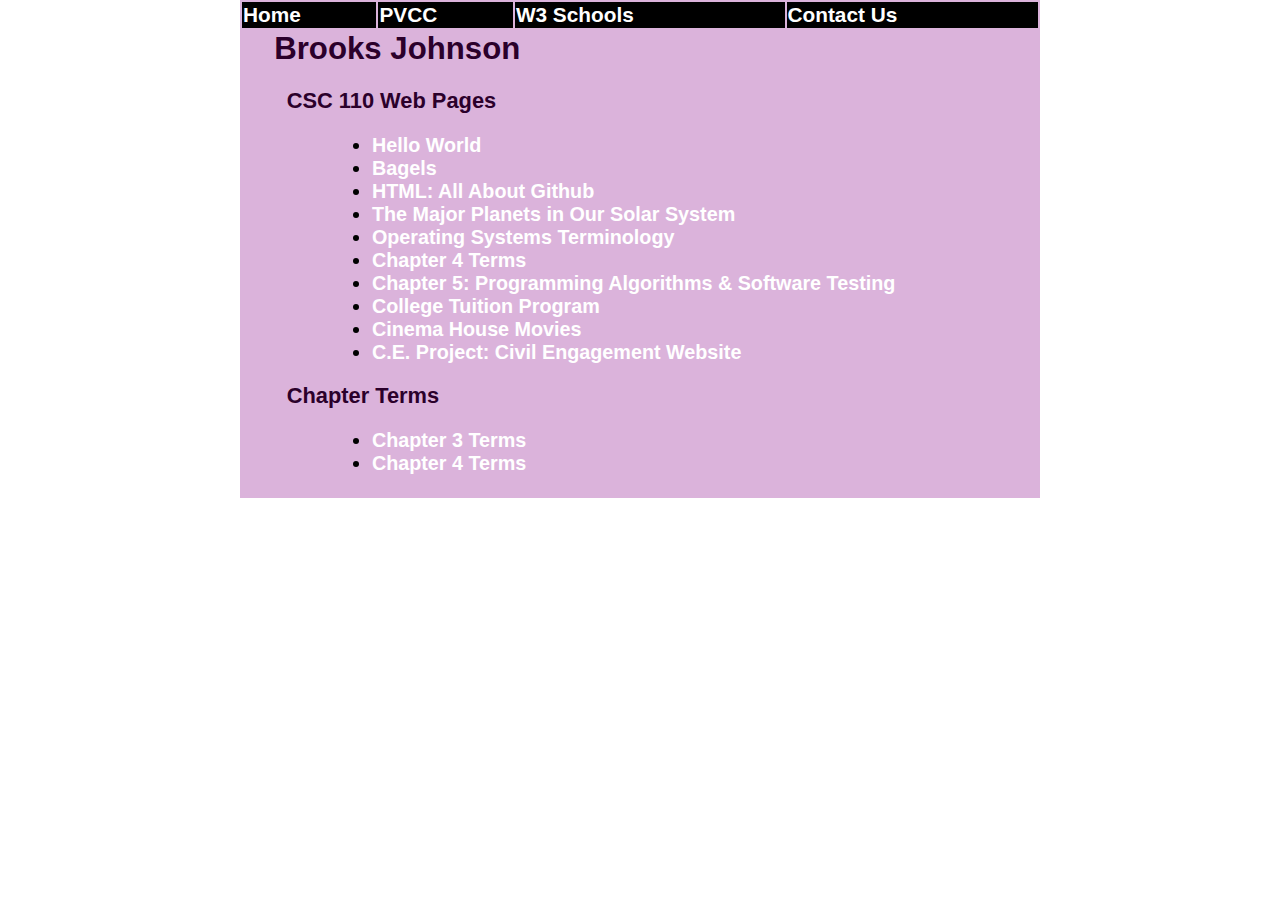
==== index.html @ d272b0b3 "Update index.html" ====
<!DOCTYPE = html>
<html lang = "en"></html>
<!-- NAME: Brooks Johnson -->
<!-- Program Purpose: This is my PVCC index file. It will have links to all my HTML and PYTHON programs-->

<head>

<title> Brooks Johnson </title>

<style>
    body {background-color: #00000;
    font-family: arial, helvetica, sans-serif;
    margin-top: 0px;}

    h1 {color: #2b002b; font-size: 1.5em; margin-left: 1em;}
    h2 {color: #2b002b; font-size: 1.05em; margin-left: 2em;}
    h3 {font-size: 0.95em; margin-left: 2em;}
    ul {margin-left: 2.5em; }
    table {width: 800px; font-size: 1.3em; font-weight: bold; background-color: #dbb3db; margin: auto; }

    a {text-decoration: none;}
    a:link {color: #ffffff;}
    a:visited {color: #ffff00;}
    a:hover {color: #d457ab}
    a:active {color: #20bbbb}
</style>

</head>
<body>
    <table>
        <tr style = "background-color: #000000;" >
            <td><a href="index.html"> Home </a></td>
            <td><a href="https://www.pvcc.edu"> PVCC </a></td>
            <td><a href="https://www.w3schools.com/html/"> W3 Schools </a></td>
            <td><a href="contactus.html"> Contact Us </a></td>
        </tr>
        <tr><td colspan = "4">
            <h1> Brooks Johnson</h1>
            <h2>CSC 110 Web Pages</h2>
            <h3>
                <ul>
                    <li><a href = "helloworld.html"> Hello World </a></li>
                    <li><a href = "bagels.html"> Bagels </a></li>
                    <li><a href = "githubinfo.html"> HTML: All About Github </li>
                    <li><a href = "planets.html">The Major Planets in Our Solar System</li>
                    <li><a href = "opsys.html">Operating Systems Terminology</li>
                    <li><a href = "network.html">Chapter 4 Terms</li>
                    <li><a href = "programming.html">Chapter 5: Programming Algorithms & Software Testing</li>
                    <li><a href = "tuition.py">College Tuition Program</li>
                    <li><a href = "tickets.py">Cinema House Movies</li>
                    <li><a href = "home.html">C.E. Project: Civil Engagement Website</li>
                </ul>
            </h3>
            <h2>Chapter Terms</h2>
            <h3>
                <ul>
                    <li><a href = "opsys.html">Chapter 3 Terms</a></li>
                    <li><a href = "network.html">Chapter 4 Terms</li>
                </ul>
            </h3>
        </td>

        </tr>
    </table>
</body>
</html>
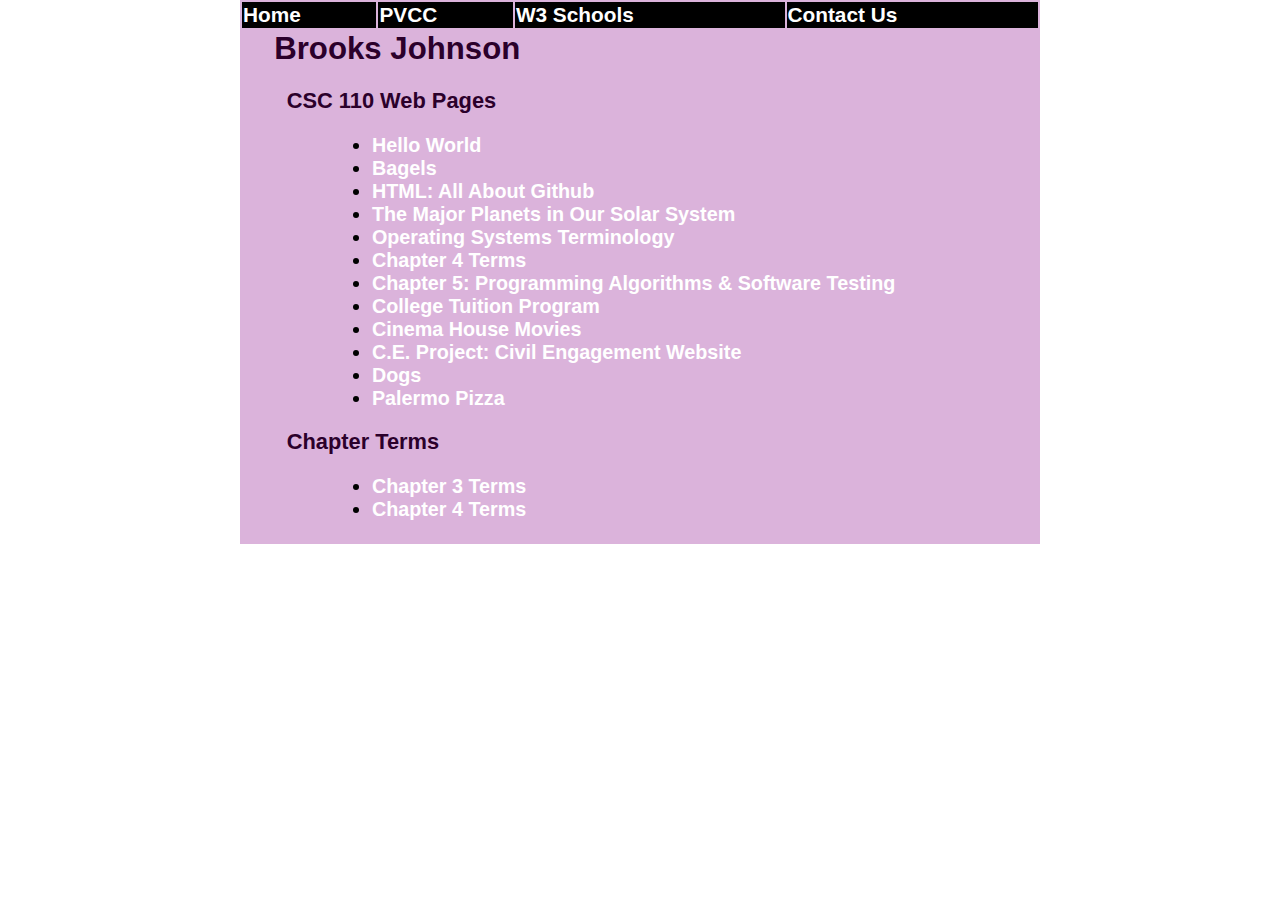
==== commit a43e890c: "Update index.html" ====
--- a/index.html
+++ b/index.html
@@ -49,6 +49,8 @@
                     <li><a href = "tuition.py">College Tuition Program</li>
                     <li><a href = "tickets.py">Cinema House Movies</li>
                     <li><a href = "home.html">C.E. Project: Civil Engagement Website</li>
+                    <li><a href = "dogs.py">Dogs</li>
+                    <li><a href = "palermo_pizza.py.py">Palermo Pizza</li>
                 </ul>
             </h3>
             <h2>Chapter Terms</h2>
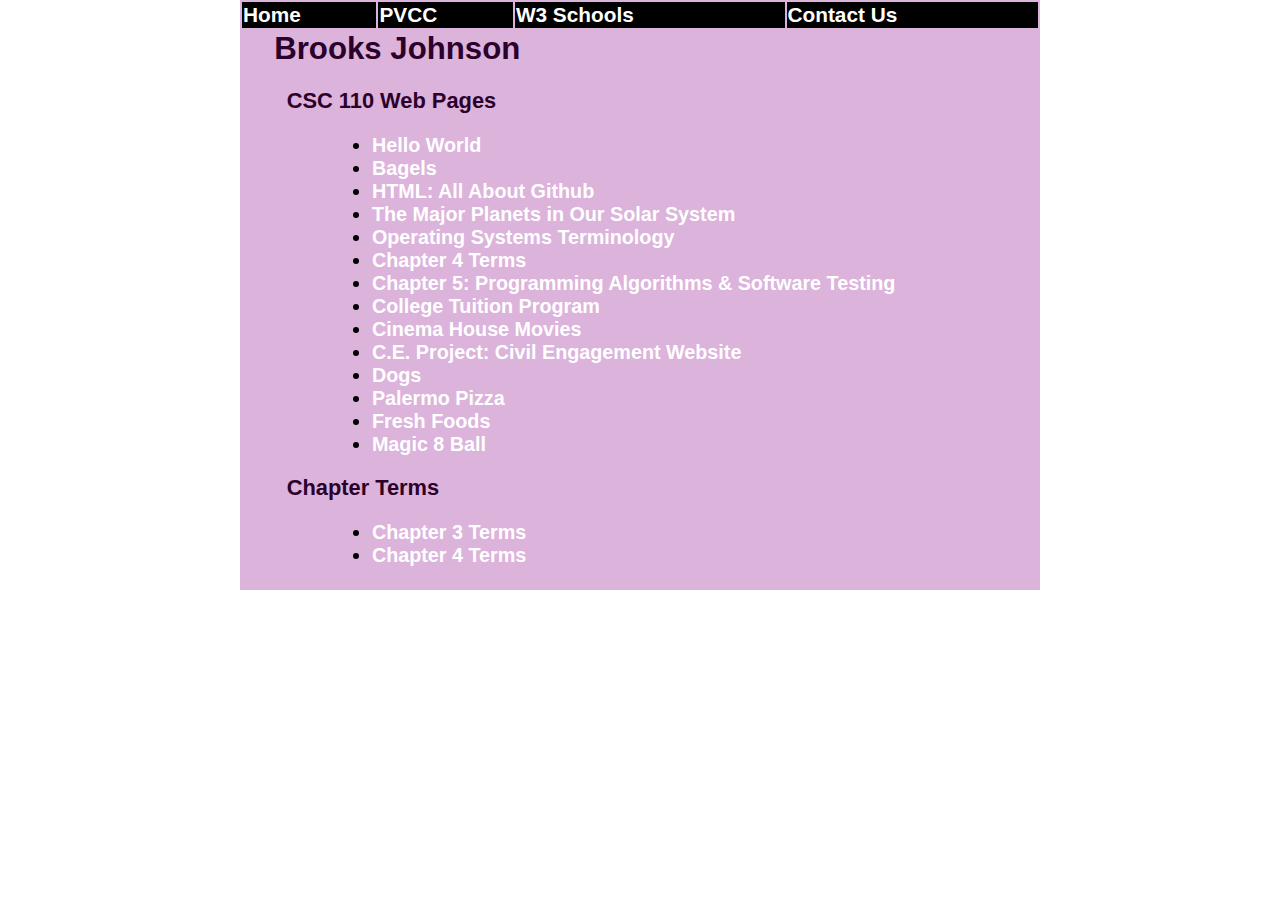
==== commit 41590d97: "Update index.html" ====
--- a/index.html
+++ b/index.html
@@ -50,7 +50,9 @@
                     <li><a href = "tickets.py">Cinema House Movies</li>
                     <li><a href = "home.html">C.E. Project: Civil Engagement Website</li>
                     <li><a href = "dogs.py">Dogs</li>
-                    <li><a href = "palermo_pizza.py.py">Palermo Pizza</li>
+                    <li><a href = "palermo_pizza.py">Palermo Pizza</li>
+                    <li><a href = "fresh_foods.py">Fresh Foods</li>
+                    <li><a href = "magic8.py">Magic 8 Ball</li>
                 </ul>
             </h3>
             <h2>Chapter Terms</h2>
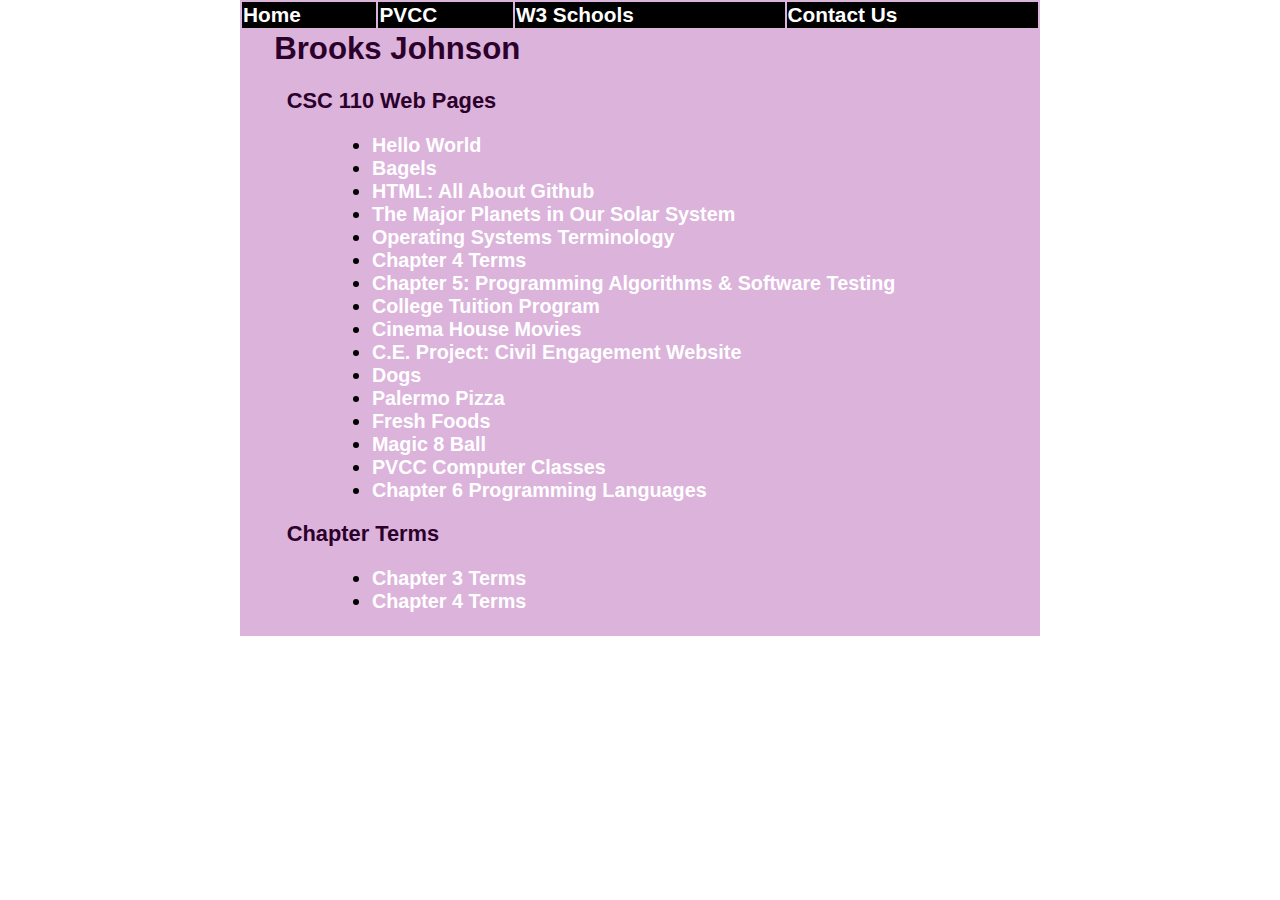
==== commit eeb61808: "Update index.html" ====
--- a/index.html
+++ b/index.html
@@ -53,6 +53,8 @@
                     <li><a href = "palermo_pizza.py">Palermo Pizza</li>
                     <li><a href = "fresh_foods.py">Fresh Foods</li>
                     <li><a href = "magic8.py">Magic 8 Ball</li>
+                    <li><a href = "course.py">PVCC Computer Classes</li>
+                    <li><a href = "prolang.html">Chapter 6 Programming Languages</li>
                 </ul>
             </h3>
             <h2>Chapter Terms</h2>
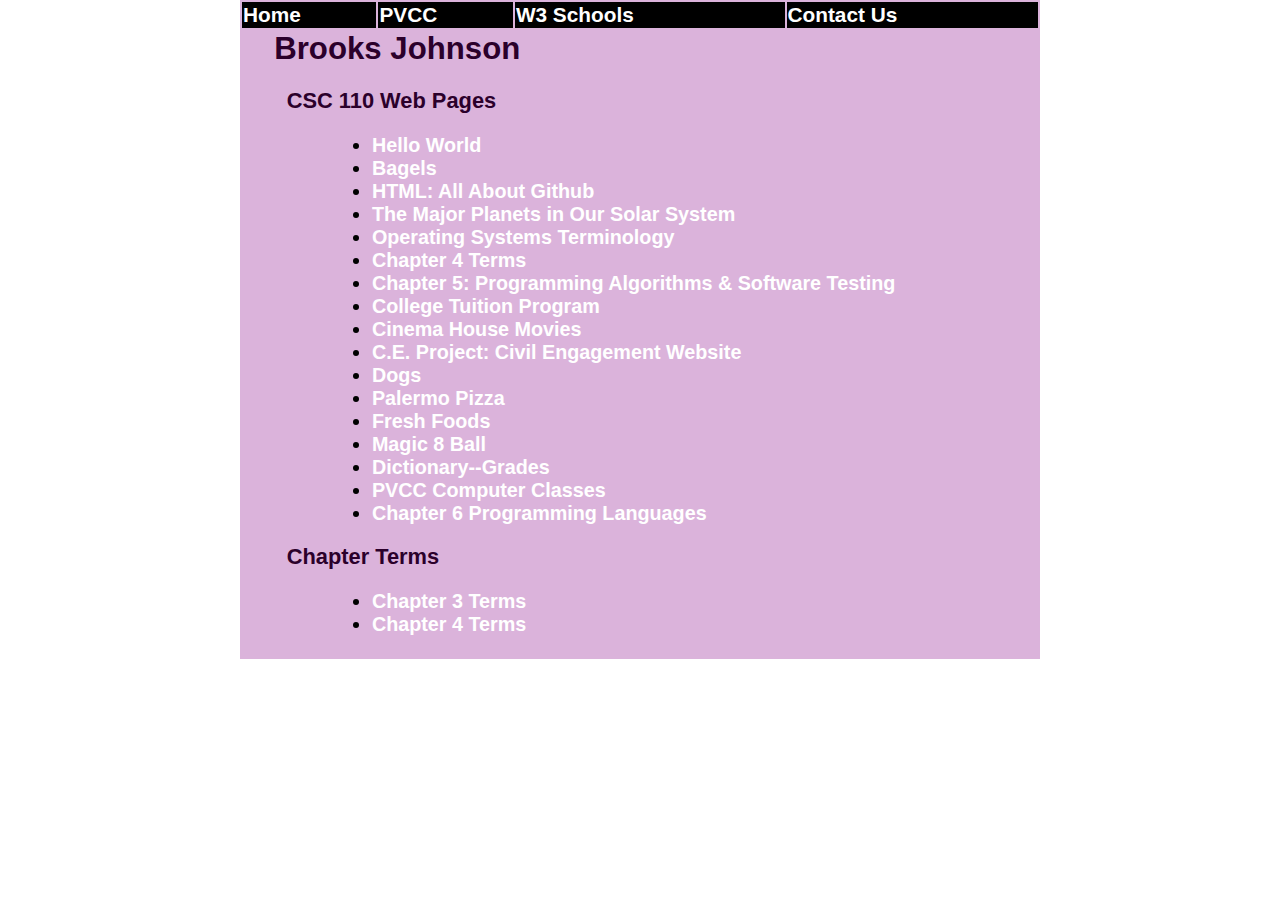
==== commit 00351fb7: "Update index.html" ====
--- a/index.html
+++ b/index.html
@@ -53,6 +53,7 @@
                     <li><a href = "palermo_pizza.py">Palermo Pizza</li>
                     <li><a href = "fresh_foods.py">Fresh Foods</li>
                     <li><a href = "magic8.py">Magic 8 Ball</li>
+                    <li><a href = "grades.py">Dictionary--Grades</li>
                     <li><a href = "course.py">PVCC Computer Classes</li>
                     <li><a href = "prolang.html">Chapter 6 Programming Languages</li>
                 </ul>
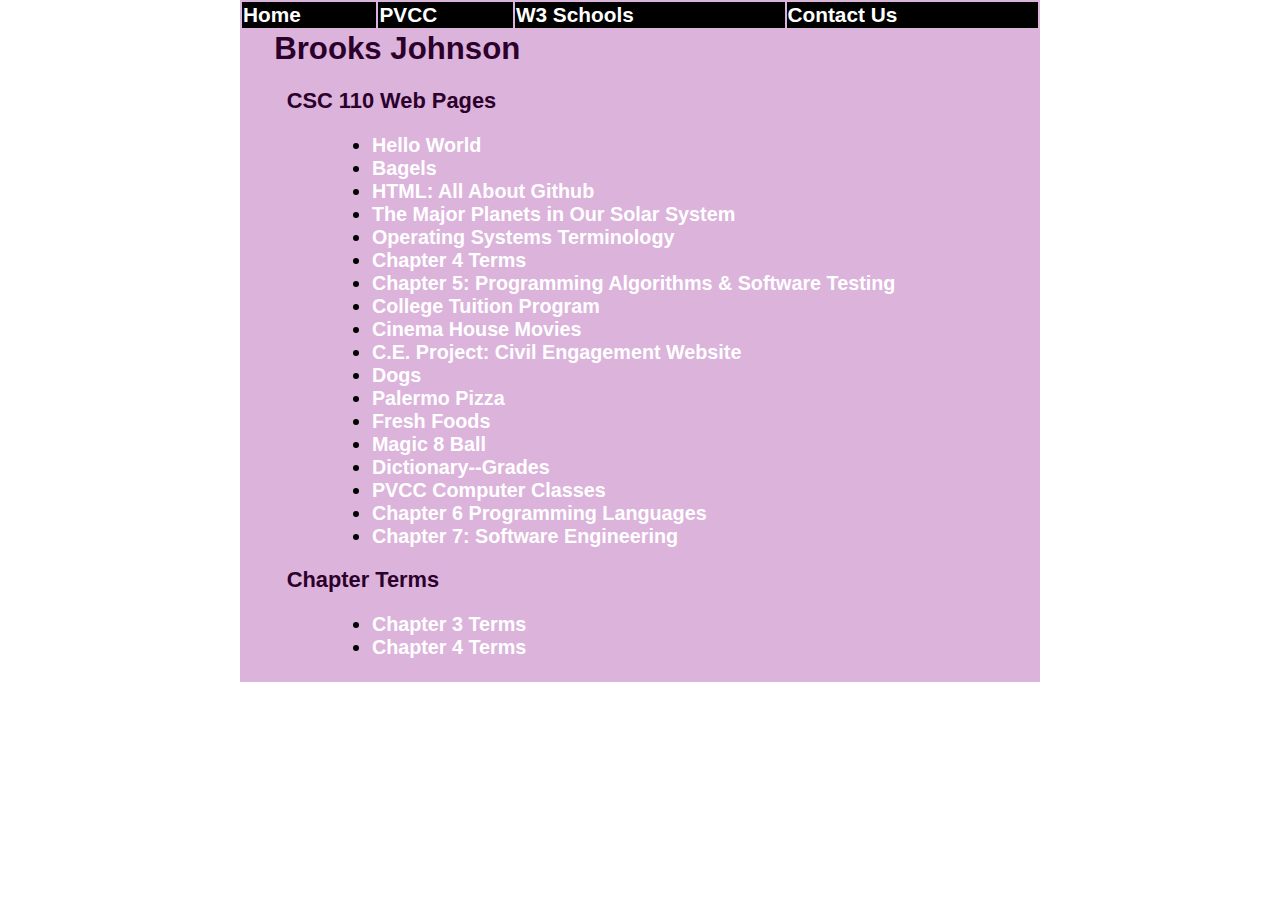
==== commit dd6378cc: "Update index.html" ====
--- a/index.html
+++ b/index.html
@@ -56,6 +56,7 @@
                     <li><a href = "grades.py">Dictionary--Grades</li>
                     <li><a href = "course.py">PVCC Computer Classes</li>
                     <li><a href = "prolang.html">Chapter 6 Programming Languages</li>
+                    <li><a href = "software-eng.html">Chapter 7: Software Engineering</li>
                 </ul>
             </h3>
             <h2>Chapter Terms</h2>
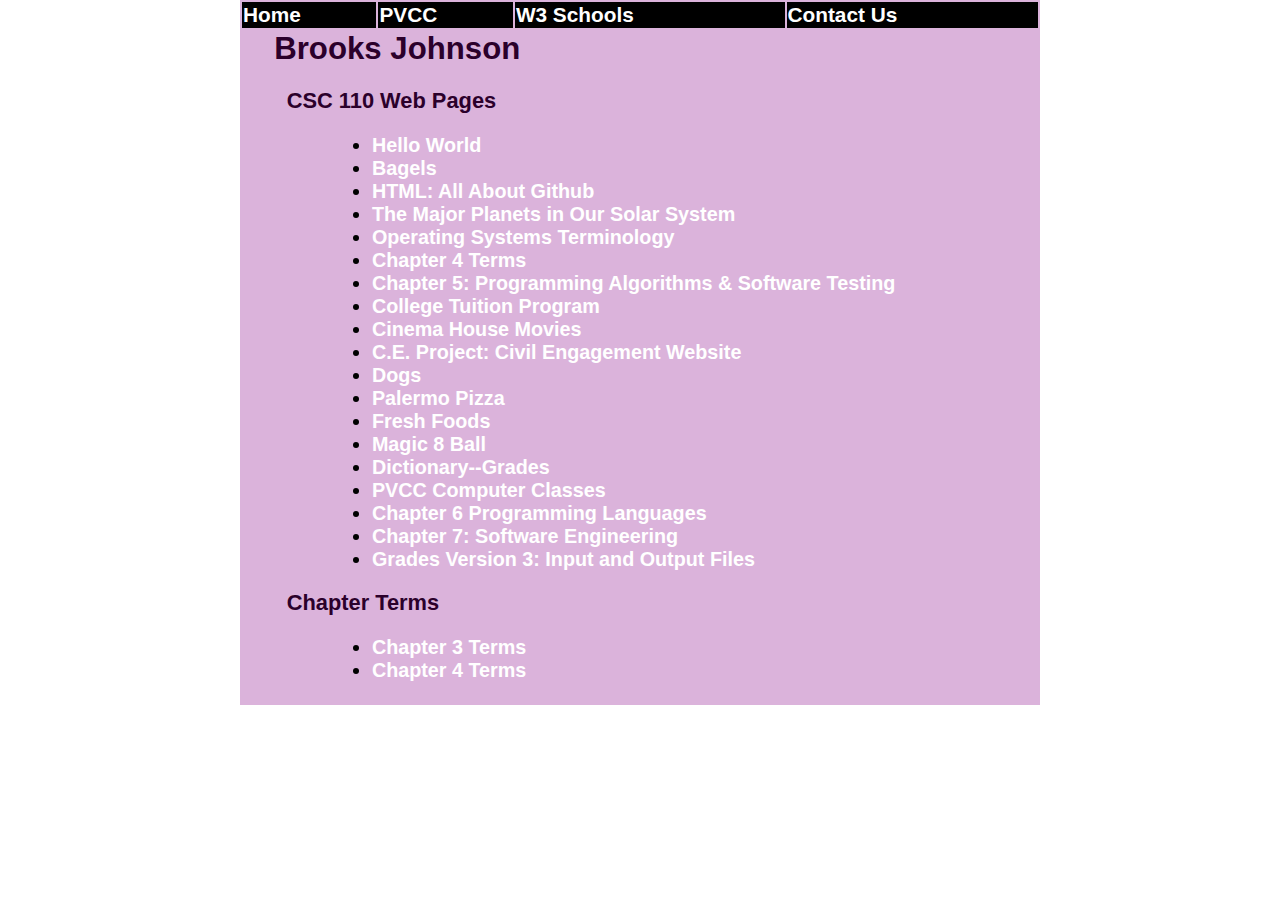
==== commit 2952e9e3: "Update index.html" ====
--- a/index.html
+++ b/index.html
@@ -57,6 +57,7 @@
                     <li><a href = "course.py">PVCC Computer Classes</li>
                     <li><a href = "prolang.html">Chapter 6 Programming Languages</li>
                     <li><a href = "software-eng.html">Chapter 7: Software Engineering</li>
+                    <li><a href = "grades_files.html">Grades Version 3: Input and Output Files</li>
                 </ul>
             </h3>
             <h2>Chapter Terms</h2>
